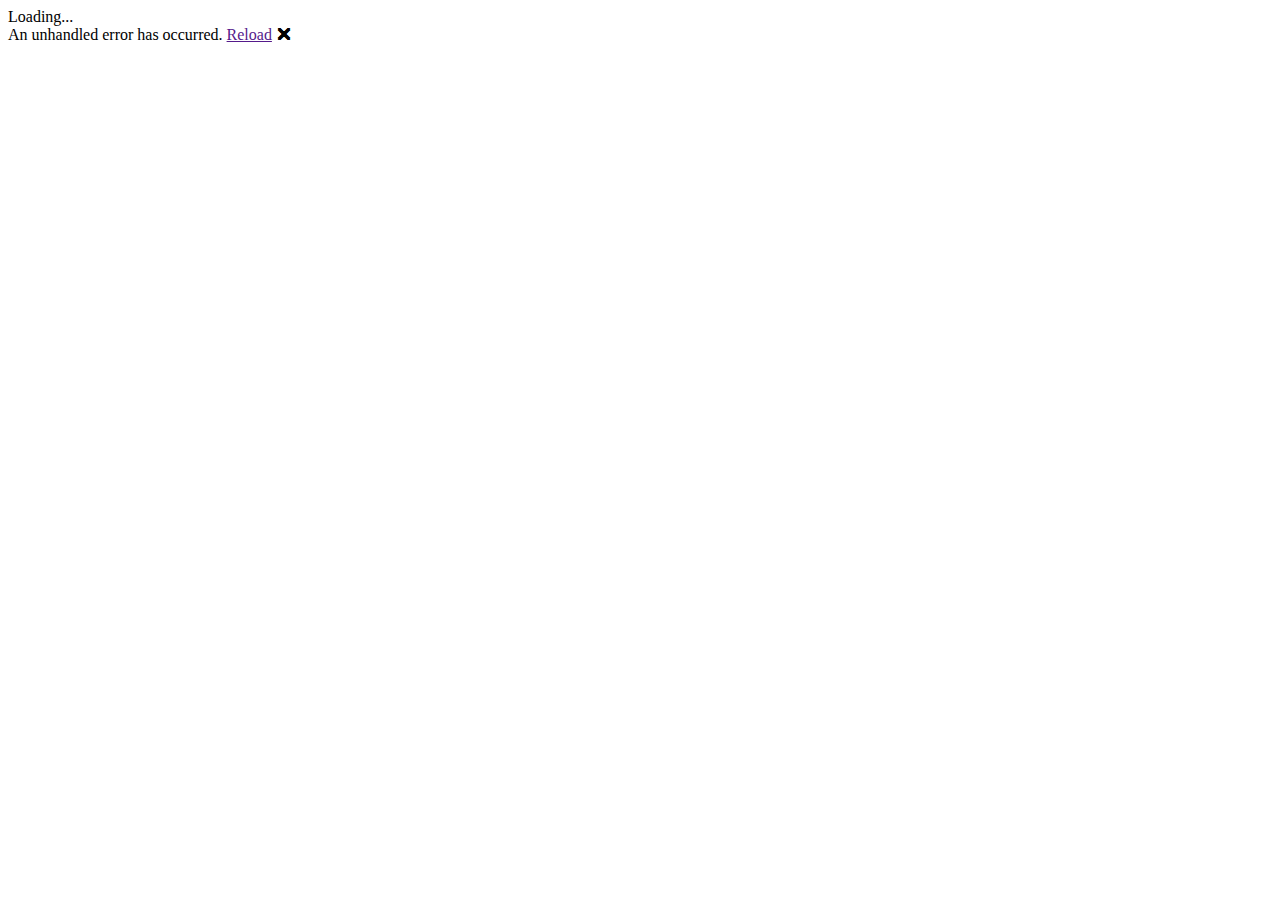
==== index.html @ 57286ee7 "Try deploying" ====
<!DOCTYPE html>
<html>

<head>
    <meta charset="utf-8" />
    <meta name="viewport" content="width=device-width" />
    <title>Visual Studio Snippet Generator</title>
    <base href="/VisualStudioSnippetGenerator/">

    <link rel="stylesheet" href="lib/bootstrap/dist/css/bootstrap.min.css" />
    <link rel="stylesheet" href="lib/ThemesGuide/top-hat/dist/graymor/theme.min.css" />

    <link href="css/site.css" rel="stylesheet" />
</head>

<body class="p-5">
    <app>Loading...</app>

    <!-- Start Single Page Apps for GitHub Pages -->
    <script type="text/javascript">
        // Single Page Apps for GitHub Pages
        // https://github.com/rafrex/spa-github-pages
        // Copyright (c) 2016 Rafael Pedicini, licensed under the MIT License
        // ----------------------------------------------------------------------
        // This script checks to see if a redirect is present in the query string
        // and converts it back into the correct url and adds it to the
        // browser's history using window.history.replaceState(...),
        // which won't cause the browser to attempt to load the new url.
        // When the single page app is loaded further down in this file,
        // the correct url will be waiting in the browser's history for
        // the single page app to route accordingly.
        (function (l) {
            if (l.search) {
                var q = {};
                l.search.slice(1).split('&').forEach(function (v) {
                    var a = v.split('=');
                    q[a[0]] = a.slice(1).join('=').replace(/~and~/g, '&');
                });
                if (q.p !== undefined) {
                    window.history.replaceState(null, null,
                        l.pathname.slice(0, -1) + (q.p || '') +
                        (q.q ? ('?' + q.q) : '') +
                        l.hash
                    );
                }
            }
        }(window.location))
    </script>
    <!-- End Single Page Apps for GitHub Pages -->

    <div id="blazor-error-ui" class="alert alert-danger rounded-0 m-0">
        An unhandled error has occurred.
        <a href="" class="reload">Reload</a>
        <a class="dismiss">🗙</a>
    </div>

    <script src="_framework/blazor.webassembly.js"></script>
    <script src="js/functions.js"></script>
</body>

</html>
---- css/site.css ----
﻿#blazor-error-ui {
    bottom: 0;
    display: none;
    left: 0;
    padding: 0.6rem 1.25rem 0.7rem 1.25rem;
    position: fixed;
    width: 100%;
    z-index: 1000;
}

#blazor-error-ui .dismiss {
    cursor: pointer;
    position: absolute;
    right: 0.75rem;
    top: 0.5rem;
}
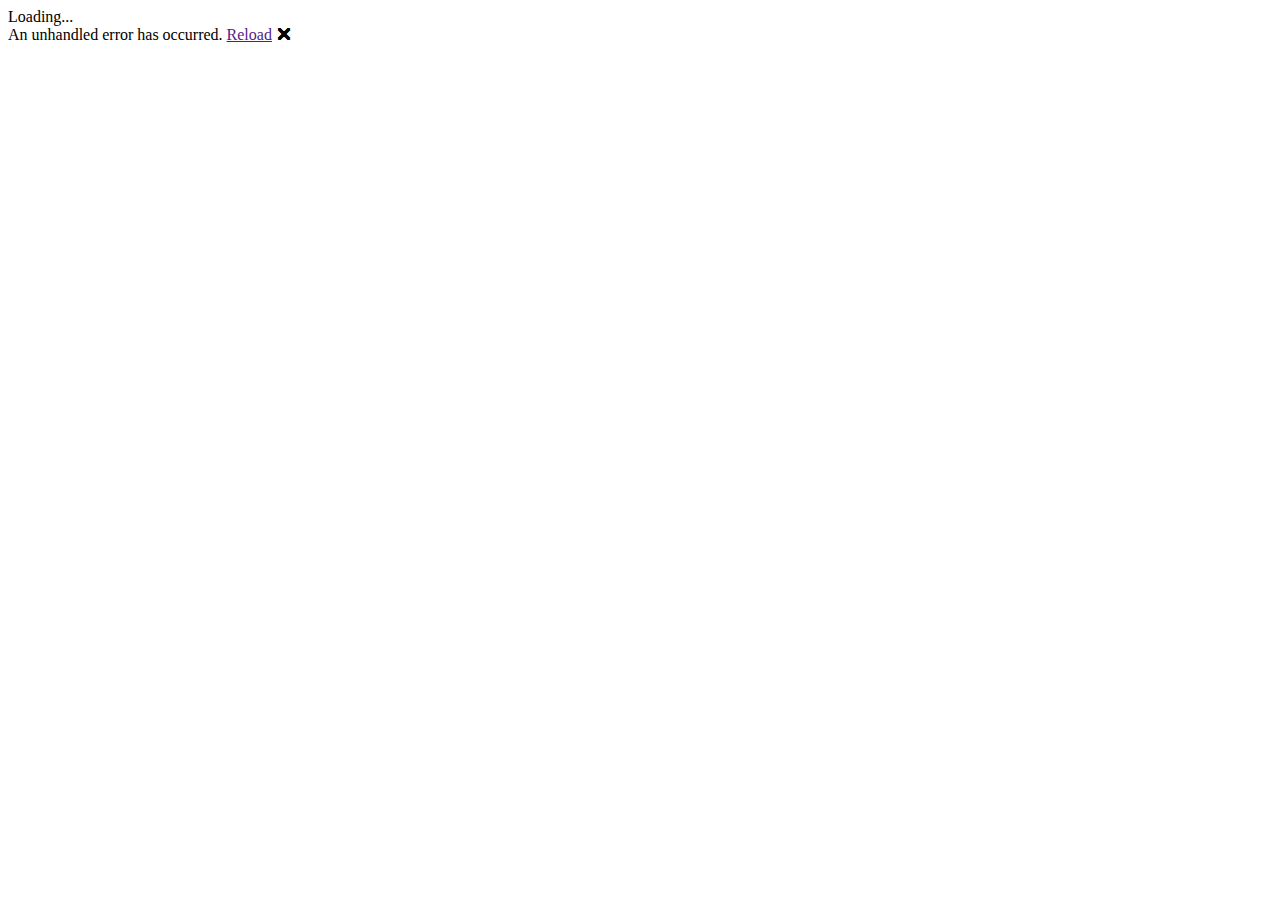
==== commit 66fc1ca8: "Update" ====
--- a/index.html
+++ b/index.html
@@ -9,6 +9,9 @@
 
     <link rel="stylesheet" href="lib/bootstrap/dist/css/bootstrap.min.css" />
     <link rel="stylesheet" href="lib/ThemesGuide/top-hat/dist/graymor/theme.min.css" />
+    <link rel="stylesheet" href="lib/@fortawesome/fontawesome-free/css/all.min.css" />
+
+    <link rel="icon" href="favicon.ico">
 
     <link href="css/site.css" rel="stylesheet" />
 </head>
--- a/lib/@fortawesome/fontawesome-free/css/all.min.css
+++ b/lib/@fortawesome/fontawesome-free/css/all.min.css
@@ -0,0 +1,5 @@
+/*!
+ * Font Awesome Free 5.12.0 by @fontawesome - https://fontawesome.com
+ * License - https://fontawesome.com/license/free (Icons: CC BY 4.0, Fonts: SIL OFL 1.1, Code: MIT License)
+ */
+.fa,.fab,.fad,.fal,.far,.fas{-moz-osx-font-smoothing:grayscale;-webkit-font-smoothing:antialiased;display:inline-block;font-style:normal;font-variant:normal;text-rendering:auto;line-height:1}.fa-lg{font-size:1.33333em;line-height:.75em;vertical-align:-.0667em}.fa-xs{font-size:.75em}.fa-sm{font-size:.875em}.fa-1x{font-size:1em}.fa-2x{font-size:2em}.fa-3x{font-size:3em}.fa-4x{font-size:4em}.fa-5x{font-size:5em}.fa-6x{font-size:6em}.fa-7x{font-size:7em}.fa-8x{font-size:8em}.fa-9x{font-size:9em}.fa-10x{font-size:10em}.fa-fw{text-align:center;width:1.25em}.fa-ul{list-style-type:none;margin-left:2.5em;padding-left:0}.fa-ul>li{position:relative}.fa-li{left:-2em;position:absolute;text-align:center;width:2em;line-height:inherit}.fa-border{border:.08em solid #eee;border-radius:.1em;padding:.2em .25em .15em}.fa-pull-left{float:left}.fa-pull-right{float:right}.fa.fa-pull-left,.fab.fa-pull-left,.fal.fa-pull-left,.far.fa-pull-left,.fas.fa-pull-left{margin-right:.3em}.fa.fa-pull-right,.fab.fa-pull-right,.fal.fa-pull-right,.far.fa-pull-right,.fas.fa-pull-right{margin-left:.3em}.fa-spin{-webkit-animation:fa-spin 2s linear infinite;animation:fa-spin 2s linear infinite}.fa-pulse{-webkit-animation:fa-spin 1s steps(8) infinite;animation:fa-spin 1s steps(8) infinite}@-webkit-keyframes fa-spin{0%{-webkit-transform:rotate(0deg);transform:rotate(0deg)}to{-webkit-transform:rotate(1turn);transform:rotate(1turn)}}@keyframes fa-spin{0%{-webkit-transform:rotate(0deg);transform:rotate(0deg)}to{-webkit-transform:rotate(1turn);transform:rotate(1turn)}}.fa-rotate-90{-ms-filter:"progid:DXImageTransform.Microsoft.BasicImage(rotation=1)";-webkit-transform:rotate(90deg);transform:rotate(90deg)}.fa-rotate-180{-ms-filter:"progid:DXImageTransform.Microsoft.BasicImage(rotation=2)";-webkit-transform:rotate(180deg);transform:rotate(180deg)}.fa-rotate-270{-ms-filter:"progid:DXImageTransform.Microsoft.BasicImage(rotation=3)";-webkit-transform:rotate(270deg);transform:rotate(270deg)}.fa-flip-horizontal{-ms-filter:"progid:DXImageTransform.Microsoft.BasicImage(rotation=0, mirror=1)";-webkit-transform:scaleX(-1);transform:scaleX(-1)}.fa-flip-vertical{-webkit-transform:scaleY(-1);transform:scaleY(-1)}.fa-flip-both,.fa-flip-horizontal.fa-flip-vertical,.fa-flip-vertical{-ms-filter:"progid:DXImageTransform.Microsoft.BasicImage(rotation=2, mirror=1)"}.fa-flip-both,.fa-flip-horizontal.fa-flip-vertical{-webkit-transform:scale(-1);transform:scale(-1)}:root .fa-flip-both,:root .fa-flip-horizontal,:root .fa-flip-vertical,:root .fa-rotate-90,:root .fa-rotate-180,:root .fa-rotate-270{-webkit-filter:none;filter:none}.fa-stack{display:inline-block;height:2em;line-height:2em;position:relative;vertical-align:middle;width:2.5em}.fa-stack-1x,.fa-stack-2x{left:0;position:absolute;text-align:center;width:100%}.fa-stack-1x{line-height:inherit}.fa-stack-2x{font-size:2em}.fa-inverse{color:#fff}.fa-500px:before{content:"\f26e"}.fa-accessible-icon:before{content:"\f368"}.fa-accusoft:before{content:"\f369"}.fa-acquisitions-incorporated:before{content:"\f6af"}.fa-ad:before{content:"\f641"}.fa-address-book:before{content:"\f2b9"}.fa-address-card:before{content:"\f2bb"}.fa-adjust:before{content:"\f042"}.fa-adn:before{content:"\f170"}.fa-adobe:before{content:"\f778"}.fa-adversal:before{content:"\f36a"}.fa-affiliatetheme:before{content:"\f36b"}.fa-air-freshener:before{content:"\f5d0"}.fa-airbnb:before{content:"\f834"}.fa-algolia:before{content:"\f36c"}.fa-align-center:before{content:"\f037"}.fa-align-justify:before{content:"\f039"}.fa-align-left:before{content:"\f036"}.fa-align-right:before{content:"\f038"}.fa-alipay:before{content:"\f642"}.fa-allergies:before{content:"\f461"}.fa-amazon:before{content:"\f270"}.fa-amazon-pay:before{content:"\f42c"}.fa-ambulance:before{content:"\f0f9"}.fa-american-sign-language-interpreting:before{content:"\f2a3"}.fa-amilia:before{content:"\f36d"}.fa-anchor:before{content:"\f13d"}.fa-android:before{content:"\f17b"}.fa-angellist:before{content:"\f209"}.fa-angle-double-down:before{content:"\f103"}.fa-angle-double-left:before{content:"\f100"}.fa-angle-double-right:before{content:"\f101"}.fa-angle-double-up:before{content:"\f102"}.fa-angle-down:before{content:"\f107"}.fa-angle-left:before{content:"\f104"}.fa-angle-right:before{content:"\f105"}.fa-angle-up:before{content:"\f106"}.fa-angry:before{content:"\f556"}.fa-angrycreative:before{content:"\f36e"}.fa-angular:before{content:"\f420"}.fa-ankh:before{content:"\f644"}.fa-app-store:before{content:"\f36f"}.fa-app-store-ios:before{content:"\f370"}.fa-apper:before{content:"\f371"}.fa-apple:before{content:"\f179"}.fa-apple-alt:before{content:"\f5d1"}.fa-apple-pay:before{content:"\f415"}.fa-archive:before{content:"\f187"}.fa-archway:before{content:"\f557"}.fa-arrow-alt-circle-down:before{content:"\f358"}.fa-arrow-alt-circle-left:before{content:"\f359"}.fa-arrow-alt-circle-right:before{content:"\f35a"}.fa-arrow-alt-circle-up:before{content:"\f35b"}.fa-arrow-circle-down:before{content:"\f0ab"}.fa-arrow-circle-left:before{content:"\f0a8"}.fa-arrow-circle-right:before{content:"\f0a9"}.fa-arrow-circle-up:before{content:"\f0aa"}.fa-arrow-down:before{content:"\f063"}.fa-arrow-left:before{content:"\f060"}.fa-arrow-right:before{content:"\f061"}.fa-arrow-up:before{content:"\f062"}.fa-arrows-alt:before{content:"\f0b2"}.fa-arrows-alt-h:before{content:"\f337"}.fa-arrows-alt-v:before{content:"\f338"}.fa-artstation:before{content:"\f77a"}.fa-assistive-listening-systems:before{content:"\f2a2"}.fa-asterisk:before{content:"\f069"}.fa-asymmetrik:before{content:"\f372"}.fa-at:before{content:"\f1fa"}.fa-atlas:before{content:"\f558"}.fa-atlassian:before{content:"\f77b"}.fa-atom:before{content:"\f5d2"}.fa-audible:before{content:"\f373"}.fa-audio-description:before{content:"\f29e"}.fa-autoprefixer:before{content:"\f41c"}.fa-avianex:before{content:"\f374"}.fa-aviato:before{content:"\f421"}.fa-award:before{content:"\f559"}.fa-aws:before{content:"\f375"}.fa-baby:before{content:"\f77c"}.fa-baby-carriage:before{content:"\f77d"}.fa-backspace:before{content:"\f55a"}.fa-backward:before{content:"\f04a"}.fa-bacon:before{content:"\f7e5"}.fa-bahai:before{content:"\f666"}.fa-balance-scale:before{content:"\f24e"}.fa-balance-scale-left:before{content:"\f515"}.fa-balance-scale-right:before{content:"\f516"}.fa-ban:before{content:"\f05e"}.fa-band-aid:before{content:"\f462"}.fa-bandcamp:before{content:"\f2d5"}.fa-barcode:before{content:"\f02a"}.fa-bars:before{content:"\f0c9"}.fa-baseball-ball:before{content:"\f433"}.fa-basketball-ball:before{content:"\f434"}.fa-bath:before{content:"\f2cd"}.fa-battery-empty:before{content:"\f244"}.fa-battery-full:before{content:"\f240"}.fa-battery-half:before{content:"\f242"}.fa-battery-quarter:before{content:"\f243"}.fa-battery-three-quarters:before{content:"\f241"}.fa-battle-net:before{content:"\f835"}.fa-bed:before{content:"\f236"}.fa-beer:before{content:"\f0fc"}.fa-behance:before{content:"\f1b4"}.fa-behance-square:before{content:"\f1b5"}.fa-bell:before{content:"\f0f3"}.fa-bell-slash:before{content:"\f1f6"}.fa-bezier-curve:before{content:"\f55b"}.fa-bible:before{content:"\f647"}.fa-bicycle:before{content:"\f206"}.fa-biking:before{content:"\f84a"}.fa-bimobject:before{content:"\f378"}.fa-binoculars:before{content:"\f1e5"}.fa-biohazard:before{content:"\f780"}.fa-birthday-cake:before{content:"\f1fd"}.fa-bitbucket:before{content:"\f171"}.fa-bitcoin:before{content:"\f379"}.fa-bity:before{content:"\f37a"}.fa-black-tie:before{content:"\f27e"}.fa-blackberry:before{content:"\f37b"}.fa-blender:before{content:"\f517"}.fa-blender-phone:before{content:"\f6b6"}.fa-blind:before{content:"\f29d"}.fa-blog:before{content:"\f781"}.fa-blogger:before{content:"\f37c"}.fa-blogger-b:before{content:"\f37d"}.fa-bluetooth:before{content:"\f293"}.fa-bluetooth-b:before{content:"\f294"}.fa-bold:before{content:"\f032"}.fa-bolt:before{content:"\f0e7"}.fa-bomb:before{content:"\f1e2"}.fa-bone:before{content:"\f5d7"}.fa-bong:before{content:"\f55c"}.fa-book:before{content:"\f02d"}.fa-book-dead:before{content:"\f6b7"}.fa-book-medical:before{content:"\f7e6"}.fa-book-open:before{content:"\f518"}.fa-book-reader:before{content:"\f5da"}.fa-bookmark:before{content:"\f02e"}.fa-bootstrap:before{content:"\f836"}.fa-border-all:before{content:"\f84c"}.fa-border-none:before{content:"\f850"}.fa-border-style:before{content:"\f853"}.fa-bowling-ball:before{content:"\f436"}.fa-box:before{content:"\f466"}.fa-box-open:before{content:"\f49e"}.fa-boxes:before{content:"\f468"}.fa-braille:before{content:"\f2a1"}.fa-brain:before{content:"\f5dc"}.fa-bread-slice:before{content:"\f7ec"}.fa-briefcase:before{content:"\f0b1"}.fa-briefcase-medical:before{content:"\f469"}.fa-broadcast-tower:before{content:"\f519"}.fa-broom:before{content:"\f51a"}.fa-brush:before{content:"\f55d"}.fa-btc:before{content:"\f15a"}.fa-buffer:before{content:"\f837"}.fa-bug:before{content:"\f188"}.fa-building:before{content:"\f1ad"}.fa-bullhorn:before{content:"\f0a1"}.fa-bullseye:before{content:"\f140"}.fa-burn:before{content:"\f46a"}.fa-buromobelexperte:before{content:"\f37f"}.fa-bus:before{content:"\f207"}.fa-bus-alt:before{content:"\f55e"}.fa-business-time:before{content:"\f64a"}.fa-buy-n-large:before{content:"\f8a6"}.fa-buysellads:before{content:"\f20d"}.fa-calculator:before{content:"\f1ec"}.fa-calendar:before{content:"\f133"}.fa-calendar-alt:before{content:"\f073"}.fa-calendar-check:before{content:"\f274"}.fa-calendar-day:before{content:"\f783"}.fa-calendar-minus:before{content:"\f272"}.fa-calendar-plus:before{content:"\f271"}.fa-calendar-times:before{content:"\f273"}.fa-calendar-week:before{content:"\f784"}.fa-camera:before{content:"\f030"}.fa-camera-retro:before{content:"\f083"}.fa-campground:before{content:"\f6bb"}.fa-canadian-maple-leaf:before{content:"\f785"}.fa-candy-cane:before{content:"\f786"}.fa-cannabis:before{content:"\f55f"}.fa-capsules:before{content:"\f46b"}.fa-car:before{content:"\f1b9"}.fa-car-alt:before{content:"\f5de"}.fa-car-battery:before{content:"\f5df"}.fa-car-crash:before{content:"\f5e1"}.fa-car-side:before{content:"\f5e4"}.fa-caravan:before{content:"\f8ff"}.fa-caret-down:before{content:"\f0d7"}.fa-caret-left:before{content:"\f0d9"}.fa-caret-right:before{content:"\f0da"}.fa-caret-square-down:before{content:"\f150"}.fa-caret-square-left:before{content:"\f191"}.fa-caret-square-right:before{content:"\f152"}.fa-caret-square-up:before{content:"\f151"}.fa-caret-up:before{content:"\f0d8"}.fa-carrot:before{content:"\f787"}.fa-cart-arrow-down:before{content:"\f218"}.fa-cart-plus:before{content:"\f217"}.fa-cash-register:before{content:"\f788"}.fa-cat:before{content:"\f6be"}.fa-cc-amazon-pay:before{content:"\f42d"}.fa-cc-amex:before{content:"\f1f3"}.fa-cc-apple-pay:before{content:"\f416"}.fa-cc-diners-club:before{content:"\f24c"}.fa-cc-discover:before{content:"\f1f2"}.fa-cc-jcb:before{content:"\f24b"}.fa-cc-mastercard:before{content:"\f1f1"}.fa-cc-paypal:before{content:"\f1f4"}.fa-cc-stripe:before{content:"\f1f5"}.fa-cc-visa:before{content:"\f1f0"}.fa-centercode:before{content:"\f380"}.fa-centos:before{content:"\f789"}.fa-certificate:before{content:"\f0a3"}.fa-chair:before{content:"\f6c0"}.fa-chalkboard:before{content:"\f51b"}.fa-chalkboard-teacher:before{content:"\f51c"}.fa-charging-station:before{content:"\f5e7"}.fa-chart-area:before{content:"\f1fe"}.fa-chart-bar:before{content:"\f080"}.fa-chart-line:before{content:"\f201"}.fa-chart-pie:before{content:"\f200"}.fa-check:before{content:"\f00c"}.fa-check-circle:before{content:"\f058"}.fa-check-double:before{content:"\f560"}.fa-check-square:before{content:"\f14a"}.fa-cheese:before{content:"\f7ef"}.fa-chess:before{content:"\f439"}.fa-chess-bishop:before{content:"\f43a"}.fa-chess-board:before{content:"\f43c"}.fa-chess-king:before{content:"\f43f"}.fa-chess-knight:before{content:"\f441"}.fa-chess-pawn:before{content:"\f443"}.fa-chess-queen:before{content:"\f445"}.fa-chess-rook:before{content:"\f447"}.fa-chevron-circle-down:before{content:"\f13a"}.fa-chevron-circle-left:before{content:"\f137"}.fa-chevron-circle-right:before{content:"\f138"}.fa-chevron-circle-up:before{content:"\f139"}.fa-chevron-down:before{content:"\f078"}.fa-chevron-left:before{content:"\f053"}.fa-chevron-right:before{content:"\f054"}.fa-chevron-up:before{content:"\f077"}.fa-child:before{content:"\f1ae"}.fa-chrome:before{content:"\f268"}.fa-chromecast:before{content:"\f838"}.fa-church:before{content:"\f51d"}.fa-circle:before{content:"\f111"}.fa-circle-notch:before{content:"\f1ce"}.fa-city:before{content:"\f64f"}.fa-clinic-medical:before{content:"\f7f2"}.fa-clipboard:before{content:"\f328"}.fa-clipboard-check:before{content:"\f46c"}.fa-clipboard-list:before{content:"\f46d"}.fa-clock:before{content:"\f017"}.fa-clone:before{content:"\f24d"}.fa-closed-captioning:before{content:"\f20a"}.fa-cloud:before{content:"\f0c2"}.fa-cloud-download-alt:before{content:"\f381"}.fa-cloud-meatball:before{content:"\f73b"}.fa-cloud-moon:before{content:"\f6c3"}.fa-cloud-moon-rain:before{content:"\f73c"}.fa-cloud-rain:before{content:"\f73d"}.fa-cloud-showers-heavy:before{content:"\f740"}.fa-cloud-sun:before{content:"\f6c4"}.fa-cloud-sun-rain:before{content:"\f743"}.fa-cloud-upload-alt:before{content:"\f382"}.fa-cloudscale:before{content:"\f383"}.fa-cloudsmith:before{content:"\f384"}.fa-cloudversify:before{content:"\f385"}.fa-cocktail:before{content:"\f561"}.fa-code:before{content:"\f121"}.fa-code-branch:before{content:"\f126"}.fa-codepen:before{content:"\f1cb"}.fa-codiepie:before{content:"\f284"}.fa-coffee:before{content:"\f0f4"}.fa-cog:before{content:"\f013"}.fa-cogs:before{content:"\f085"}.fa-coins:before{content:"\f51e"}.fa-columns:before{content:"\f0db"}.fa-comment:before{content:"\f075"}.fa-comment-alt:before{content:"\f27a"}.fa-comment-dollar:before{content:"\f651"}.fa-comment-dots:before{content:"\f4ad"}.fa-comment-medical:before{content:"\f7f5"}.fa-comment-slash:before{content:"\f4b3"}.fa-comments:before{content:"\f086"}.fa-comments-dollar:before{content:"\f653"}.fa-compact-disc:before{content:"\f51f"}.fa-compass:before{content:"\f14e"}.fa-compress:before{content:"\f066"}.fa-compress-alt:before{content:"\f422"}.fa-compress-arrows-alt:before{content:"\f78c"}.fa-concierge-bell:before{content:"\f562"}.fa-confluence:before{content:"\f78d"}.fa-connectdevelop:before{content:"\f20e"}.fa-contao:before{content:"\f26d"}.fa-cookie:before{content:"\f563"}.fa-cookie-bite:before{content:"\f564"}.fa-copy:before{content:"\f0c5"}.fa-copyright:before{content:"\f1f9"}.fa-cotton-bureau:before{content:"\f89e"}.fa-couch:before{content:"\f4b8"}.fa-cpanel:before{content:"\f388"}.fa-creative-commons:before{content:"\f25e"}.fa-creative-commons-by:before{content:"\f4e7"}.fa-creative-commons-nc:before{content:"\f4e8"}.fa-creative-commons-nc-eu:before{content:"\f4e9"}.fa-creative-commons-nc-jp:before{content:"\f4ea"}.fa-creative-commons-nd:before{content:"\f4eb"}.fa-creative-commons-pd:before{content:"\f4ec"}.fa-creative-commons-pd-alt:before{content:"\f4ed"}.fa-creative-commons-remix:before{content:"\f4ee"}.fa-creative-commons-sa:before{content:"\f4ef"}.fa-creative-commons-sampling:before{content:"\f4f0"}.fa-creative-commons-sampling-plus:before{content:"\f4f1"}.fa-creative-commons-share:before{content:"\f4f2"}.fa-creative-commons-zero:before{content:"\f4f3"}.fa-credit-card:before{content:"\f09d"}.fa-critical-role:before{content:"\f6c9"}.fa-crop:before{content:"\f125"}.fa-crop-alt:before{content:"\f565"}.fa-cross:before{content:"\f654"}.fa-crosshairs:before{content:"\f05b"}.fa-crow:before{content:"\f520"}.fa-crown:before{content:"\f521"}.fa-crutch:before{content:"\f7f7"}.fa-css3:before{content:"\f13c"}.fa-css3-alt:before{content:"\f38b"}.fa-cube:before{content:"\f1b2"}.fa-cubes:before{content:"\f1b3"}.fa-cut:before{content:"\f0c4"}.fa-cuttlefish:before{content:"\f38c"}.fa-d-and-d:before{content:"\f38d"}.fa-d-and-d-beyond:before{content:"\f6ca"}.fa-dashcube:before{content:"\f210"}.fa-database:before{content:"\f1c0"}.fa-deaf:before{content:"\f2a4"}.fa-delicious:before{content:"\f1a5"}.fa-democrat:before{content:"\f747"}.fa-deploydog:before{content:"\f38e"}.fa-deskpro:before{content:"\f38f"}.fa-desktop:before{content:"\f108"}.fa-dev:before{content:"\f6cc"}.fa-deviantart:before{content:"\f1bd"}.fa-dharmachakra:before{content:"\f655"}.fa-dhl:before{content:"\f790"}.fa-diagnoses:before{content:"\f470"}.fa-diaspora:before{content:"\f791"}.fa-dice:before{content:"\f522"}.fa-dice-d20:before{content:"\f6cf"}.fa-dice-d6:before{content:"\f6d1"}.fa-dice-five:before{content:"\f523"}.fa-dice-four:before{content:"\f524"}.fa-dice-one:before{content:"\f525"}.fa-dice-six:before{content:"\f526"}.fa-dice-three:before{content:"\f527"}.fa-dice-two:before{content:"\f528"}.fa-digg:before{content:"\f1a6"}.fa-digital-ocean:before{content:"\f391"}.fa-digital-tachograph:before{content:"\f566"}.fa-directions:before{content:"\f5eb"}.fa-discord:before{content:"\f392"}.fa-discourse:before{content:"\f393"}.fa-divide:before{content:"\f529"}.fa-dizzy:before{content:"\f567"}.fa-dna:before{content:"\f471"}.fa-dochub:before{content:"\f394"}.fa-docker:before{content:"\f395"}.fa-dog:before{content:"\f6d3"}.fa-dollar-sign:before{content:"\f155"}.fa-dolly:before{content:"\f472"}.fa-dolly-flatbed:before{content:"\f474"}.fa-donate:before{content:"\f4b9"}.fa-door-closed:before{content:"\f52a"}.fa-door-open:before{content:"\f52b"}.fa-dot-circle:before{content:"\f192"}.fa-dove:before{content:"\f4ba"}.fa-download:before{content:"\f019"}.fa-draft2digital:before{content:"\f396"}.fa-drafting-compass:before{content:"\f568"}.fa-dragon:before{content:"\f6d5"}.fa-draw-polygon:before{content:"\f5ee"}.fa-dribbble:before{content:"\f17d"}.fa-dribbble-square:before{content:"\f397"}.fa-dropbox:before{content:"\f16b"}.fa-drum:before{content:"\f569"}.fa-drum-steelpan:before{content:"\f56a"}.fa-drumstick-bite:before{content:"\f6d7"}.fa-drupal:before{content:"\f1a9"}.fa-dumbbell:before{content:"\f44b"}.fa-dumpster:before{content:"\f793"}.fa-dumpster-fire:before{content:"\f794"}.fa-dungeon:before{content:"\f6d9"}.fa-dyalog:before{content:"\f399"}.fa-earlybirds:before{content:"\f39a"}.fa-ebay:before{content:"\f4f4"}.fa-edge:before{content:"\f282"}.fa-edit:before{content:"\f044"}.fa-egg:before{content:"\f7fb"}.fa-eject:before{content:"\f052"}.fa-elementor:before{content:"\f430"}.fa-ellipsis-h:before{content:"\f141"}.fa-ellipsis-v:before{content:"\f142"}.fa-ello:before{content:"\f5f1"}.fa-ember:before{content:"\f423"}.fa-empire:before{content:"\f1d1"}.fa-envelope:before{content:"\f0e0"}.fa-envelope-open:before{content:"\f2b6"}.fa-envelope-open-text:before{content:"\f658"}.fa-envelope-square:before{content:"\f199"}.fa-envira:before{content:"\f299"}.fa-equals:before{content:"\f52c"}.fa-eraser:before{content:"\f12d"}.fa-erlang:before{content:"\f39d"}.fa-ethereum:before{content:"\f42e"}.fa-ethernet:before{content:"\f796"}.fa-etsy:before{content:"\f2d7"}.fa-euro-sign:before{content:"\f153"}.fa-evernote:before{content:"\f839"}.fa-exchange-alt:before{content:"\f362"}.fa-exclamation:before{content:"\f12a"}.fa-exclamation-circle:before{content:"\f06a"}.fa-exclamation-triangle:before{content:"\f071"}.fa-expand:before{content:"\f065"}.fa-expand-alt:before{content:"\f424"}.fa-expand-arrows-alt:before{content:"\f31e"}.fa-expeditedssl:before{content:"\f23e"}.fa-external-link-alt:before{content:"\f35d"}.fa-external-link-square-alt:before{content:"\f360"}.fa-eye:before{content:"\f06e"}.fa-eye-dropper:before{content:"\f1fb"}.fa-eye-slash:before{content:"\f070"}.fa-facebook:before{content:"\f09a"}.fa-facebook-f:before{content:"\f39e"}.fa-facebook-messenger:before{content:"\f39f"}.fa-facebook-square:before{content:"\f082"}.fa-fan:before{content:"\f863"}.fa-fantasy-flight-games:before{content:"\f6dc"}.fa-fast-backward:before{content:"\f049"}.fa-fast-forward:before{content:"\f050"}.fa-fax:before{content:"\f1ac"}.fa-feather:before{content:"\f52d"}.fa-feather-alt:before{content:"\f56b"}.fa-fedex:before{content:"\f797"}.fa-fedora:before{content:"\f798"}.fa-female:before{content:"\f182"}.fa-fighter-jet:before{content:"\f0fb"}.fa-figma:before{content:"\f799"}.fa-file:before{content:"\f15b"}.fa-file-alt:before{content:"\f15c"}.fa-file-archive:before{content:"\f1c6"}.fa-file-audio:before{content:"\f1c7"}.fa-file-code:before{content:"\f1c9"}.fa-file-contract:before{content:"\f56c"}.fa-file-csv:before{content:"\f6dd"}.fa-file-download:before{content:"\f56d"}.fa-file-excel:before{content:"\f1c3"}.fa-file-export:before{content:"\f56e"}.fa-file-image:before{content:"\f1c5"}.fa-file-import:before{content:"\f56f"}.fa-file-invoice:before{content:"\f570"}.fa-file-invoice-dollar:before{content:"\f571"}.fa-file-medical:before{content:"\f477"}.fa-file-medical-alt:before{content:"\f478"}.fa-file-pdf:before{content:"\f1c1"}.fa-file-powerpoint:before{content:"\f1c4"}.fa-file-prescription:before{content:"\f572"}.fa-file-signature:before{content:"\f573"}.fa-file-upload:before{content:"\f574"}.fa-file-video:before{content:"\f1c8"}.fa-file-word:before{content:"\f1c2"}.fa-fill:before{content:"\f575"}.fa-fill-drip:before{content:"\f576"}.fa-film:before{content:"\f008"}.fa-filter:before{content:"\f0b0"}.fa-fingerprint:before{content:"\f577"}.fa-fire:before{content:"\f06d"}.fa-fire-alt:before{content:"\f7e4"}.fa-fire-extinguisher:before{content:"\f134"}.fa-firefox:before{content:"\f269"}.fa-firefox-browser:before{content:"\f907"}.fa-first-aid:before{content:"\f479"}.fa-first-order:before{content:"\f2b0"}.fa-first-order-alt:before{content:"\f50a"}.fa-firstdraft:before{content:"\f3a1"}.fa-fish:before{content:"\f578"}.fa-fist-raised:before{content:"\f6de"}.fa-flag:before{content:"\f024"}.fa-flag-checkered:before{content:"\f11e"}.fa-flag-usa:before{content:"\f74d"}.fa-flask:before{content:"\f0c3"}.fa-flickr:before{content:"\f16e"}.fa-flipboard:before{content:"\f44d"}.fa-flushed:before{content:"\f579"}.fa-fly:before{content:"\f417"}.fa-folder:before{content:"\f07b"}.fa-folder-minus:before{content:"\f65d"}.fa-folder-open:before{content:"\f07c"}.fa-folder-plus:before{content:"\f65e"}.fa-font:before{content:"\f031"}.fa-font-awesome:before{content:"\f2b4"}.fa-font-awesome-alt:before{content:"\f35c"}.fa-font-awesome-flag:before{content:"\f425"}.fa-font-awesome-logo-full:before{content:"\f4e6"}.fa-fonticons:before{content:"\f280"}.fa-fonticons-fi:before{content:"\f3a2"}.fa-football-ball:before{content:"\f44e"}.fa-fort-awesome:before{content:"\f286"}.fa-fort-awesome-alt:before{content:"\f3a3"}.fa-forumbee:before{content:"\f211"}.fa-forward:before{content:"\f04e"}.fa-foursquare:before{content:"\f180"}.fa-free-code-camp:before{content:"\f2c5"}.fa-freebsd:before{content:"\f3a4"}.fa-frog:before{content:"\f52e"}.fa-frown:before{content:"\f119"}.fa-frown-open:before{content:"\f57a"}.fa-fulcrum:before{content:"\f50b"}.fa-funnel-dollar:before{content:"\f662"}.fa-futbol:before{content:"\f1e3"}.fa-galactic-republic:before{content:"\f50c"}.fa-galactic-senate:before{content:"\f50d"}.fa-gamepad:before{content:"\f11b"}.fa-gas-pump:before{content:"\f52f"}.fa-gavel:before{content:"\f0e3"}.fa-gem:before{content:"\f3a5"}.fa-genderless:before{content:"\f22d"}.fa-get-pocket:before{content:"\f265"}.fa-gg:before{content:"\f260"}.fa-gg-circle:before{content:"\f261"}.fa-ghost:before{content:"\f6e2"}.fa-gift:before{content:"\f06b"}.fa-gifts:before{content:"\f79c"}.fa-git:before{content:"\f1d3"}.fa-git-alt:before{content:"\f841"}.fa-git-square:before{content:"\f1d2"}.fa-github:before{content:"\f09b"}.fa-github-alt:before{content:"\f113"}.fa-github-square:before{content:"\f092"}.fa-gitkraken:before{content:"\f3a6"}.fa-gitlab:before{content:"\f296"}.fa-gitter:before{content:"\f426"}.fa-glass-cheers:before{content:"\f79f"}.fa-glass-martini:before{content:"\f000"}.fa-glass-martini-alt:before{content:"\f57b"}.fa-glass-whiskey:before{content:"\f7a0"}.fa-glasses:before{content:"\f530"}.fa-glide:before{content:"\f2a5"}.fa-glide-g:before{content:"\f2a6"}.fa-globe:before{content:"\f0ac"}.fa-globe-africa:before{content:"\f57c"}.fa-globe-americas:before{content:"\f57d"}.fa-globe-asia:before{content:"\f57e"}.fa-globe-europe:before{content:"\f7a2"}.fa-gofore:before{content:"\f3a7"}.fa-golf-ball:before{content:"\f450"}.fa-goodreads:before{content:"\f3a8"}.fa-goodreads-g:before{content:"\f3a9"}.fa-google:before{content:"\f1a0"}.fa-google-drive:before{content:"\f3aa"}.fa-google-play:before{content:"\f3ab"}.fa-google-plus:before{content:"\f2b3"}.fa-google-plus-g:before{content:"\f0d5"}.fa-google-plus-square:before{content:"\f0d4"}.fa-google-wallet:before{content:"\f1ee"}.fa-gopuram:before{content:"\f664"}.fa-graduation-cap:before{content:"\f19d"}.fa-gratipay:before{content:"\f184"}.fa-grav:before{content:"\f2d6"}.fa-greater-than:before{content:"\f531"}.fa-greater-than-equal:before{content:"\f532"}.fa-grimace:before{content:"\f57f"}.fa-grin:before{content:"\f580"}.fa-grin-alt:before{content:"\f581"}.fa-grin-beam:before{content:"\f582"}.fa-grin-beam-sweat:before{content:"\f583"}.fa-grin-hearts:before{content:"\f584"}.fa-grin-squint:before{content:"\f585"}.fa-grin-squint-tears:before{content:"\f586"}.fa-grin-stars:before{content:"\f587"}.fa-grin-tears:before{content:"\f588"}.fa-grin-tongue:before{content:"\f589"}.fa-grin-tongue-squint:before{content:"\f58a"}.fa-grin-tongue-wink:before{content:"\f58b"}.fa-grin-wink:before{content:"\f58c"}.fa-grip-horizontal:before{content:"\f58d"}.fa-grip-lines:before{content:"\f7a4"}.fa-grip-lines-vertical:before{content:"\f7a5"}.fa-grip-vertical:before{content:"\f58e"}.fa-gripfire:before{content:"\f3ac"}.fa-grunt:before{content:"\f3ad"}.fa-guitar:before{content:"\f7a6"}.fa-gulp:before{content:"\f3ae"}.fa-h-square:before{content:"\f0fd"}.fa-hacker-news:before{content:"\f1d4"}.fa-hacker-news-square:before{content:"\f3af"}.fa-hackerrank:before{content:"\f5f7"}.fa-hamburger:before{content:"\f805"}.fa-hammer:before{content:"\f6e3"}.fa-hamsa:before{content:"\f665"}.fa-hand-holding:before{content:"\f4bd"}.fa-hand-holding-heart:before{content:"\f4be"}.fa-hand-holding-usd:before{content:"\f4c0"}.fa-hand-lizard:before{content:"\f258"}.fa-hand-middle-finger:before{content:"\f806"}.fa-hand-paper:before{content:"\f256"}.fa-hand-peace:before{content:"\f25b"}.fa-hand-point-down:before{content:"\f0a7"}.fa-hand-point-left:before{content:"\f0a5"}.fa-hand-point-right:before{content:"\f0a4"}.fa-hand-point-up:before{content:"\f0a6"}.fa-hand-pointer:before{content:"\f25a"}.fa-hand-rock:before{content:"\f255"}.fa-hand-scissors:before{content:"\f257"}.fa-hand-spock:before{content:"\f259"}.fa-hands:before{content:"\f4c2"}.fa-hands-helping:before{content:"\f4c4"}.fa-handshake:before{content:"\f2b5"}.fa-hanukiah:before{content:"\f6e6"}.fa-hard-hat:before{content:"\f807"}.fa-hashtag:before{content:"\f292"}.fa-hat-cowboy:before{content:"\f8c0"}.fa-hat-cowboy-side:before{content:"\f8c1"}.fa-hat-wizard:before{content:"\f6e8"}.fa-hdd:before{content:"\f0a0"}.fa-heading:before{content:"\f1dc"}.fa-headphones:before{content:"\f025"}.fa-headphones-alt:before{content:"\f58f"}.fa-headset:before{content:"\f590"}.fa-heart:before{content:"\f004"}.fa-heart-broken:before{content:"\f7a9"}.fa-heartbeat:before{content:"\f21e"}.fa-helicopter:before{content:"\f533"}.fa-highlighter:before{content:"\f591"}.fa-hiking:before{content:"\f6ec"}.fa-hippo:before{content:"\f6ed"}.fa-hips:before{content:"\f452"}.fa-hire-a-helper:before{content:"\f3b0"}.fa-history:before{content:"\f1da"}.fa-hockey-puck:before{content:"\f453"}.fa-holly-berry:before{content:"\f7aa"}.fa-home:before{content:"\f015"}.fa-hooli:before{content:"\f427"}.fa-hornbill:before{content:"\f592"}.fa-horse:before{content:"\f6f0"}.fa-horse-head:before{content:"\f7ab"}.fa-hospital:before{content:"\f0f8"}.fa-hospital-alt:before{content:"\f47d"}.fa-hospital-symbol:before{content:"\f47e"}.fa-hot-tub:before{content:"\f593"}.fa-hotdog:before{content:"\f80f"}.fa-hotel:before{content:"\f594"}.fa-hotjar:before{content:"\f3b1"}.fa-hourglass:before{content:"\f254"}.fa-hourglass-end:before{content:"\f253"}.fa-hourglass-half:before{content:"\f252"}.fa-hourglass-start:before{content:"\f251"}.fa-house-damage:before{content:"\f6f1"}.fa-houzz:before{content:"\f27c"}.fa-hryvnia:before{content:"\f6f2"}.fa-html5:before{content:"\f13b"}.fa-hubspot:before{content:"\f3b2"}.fa-i-cursor:before{content:"\f246"}.fa-ice-cream:before{content:"\f810"}.fa-icicles:before{content:"\f7ad"}.fa-icons:before{content:"\f86d"}.fa-id-badge:before{content:"\f2c1"}.fa-id-card:before{content:"\f2c2"}.fa-id-card-alt:before{content:"\f47f"}.fa-ideal:before{content:"\f913"}.fa-igloo:before{content:"\f7ae"}.fa-image:before{content:"\f03e"}.fa-images:before{content:"\f302"}.fa-imdb:before{content:"\f2d8"}.fa-inbox:before{content:"\f01c"}.fa-indent:before{content:"\f03c"}.fa-industry:before{content:"\f275"}.fa-infinity:before{content:"\f534"}.fa-info:before{content:"\f129"}.fa-info-circle:before{content:"\f05a"}.fa-instagram:before{content:"\f16d"}.fa-intercom:before{content:"\f7af"}.fa-internet-explorer:before{content:"\f26b"}.fa-invision:before{content:"\f7b0"}.fa-ioxhost:before{content:"\f208"}.fa-italic:before{content:"\f033"}.fa-itch-io:before{content:"\f83a"}.fa-itunes:before{content:"\f3b4"}.fa-itunes-note:before{content:"\f3b5"}.fa-java:before{content:"\f4e4"}.fa-jedi:before{content:"\f669"}.fa-jedi-order:before{content:"\f50e"}.fa-jenkins:before{content:"\f3b6"}.fa-jira:before{content:"\f7b1"}.fa-joget:before{content:"\f3b7"}.fa-joint:before{content:"\f595"}.fa-joomla:before{content:"\f1aa"}.fa-journal-whills:before{content:"\f66a"}.fa-js:before{content:"\f3b8"}.fa-js-square:before{content:"\f3b9"}.fa-jsfiddle:before{content:"\f1cc"}.fa-kaaba:before{content:"\f66b"}.fa-kaggle:before{content:"\f5fa"}.fa-key:before{content:"\f084"}.fa-keybase:before{content:"\f4f5"}.fa-keyboard:before{content:"\f11c"}.fa-keycdn:before{content:"\f3ba"}.fa-khanda:before{content:"\f66d"}.fa-kickstarter:before{content:"\f3bb"}.fa-kickstarter-k:before{content:"\f3bc"}.fa-kiss:before{content:"\f596"}.fa-kiss-beam:before{content:"\f597"}.fa-kiss-wink-heart:before{content:"\f598"}.fa-kiwi-bird:before{content:"\f535"}.fa-korvue:before{content:"\f42f"}.fa-landmark:before{content:"\f66f"}.fa-language:before{content:"\f1ab"}.fa-laptop:before{content:"\f109"}.fa-laptop-code:before{content:"\f5fc"}.fa-laptop-medical:before{content:"\f812"}.fa-laravel:before{content:"\f3bd"}.fa-lastfm:before{content:"\f202"}.fa-lastfm-square:before{content:"\f203"}.fa-laugh:before{content:"\f599"}.fa-laugh-beam:before{content:"\f59a"}.fa-laugh-squint:before{content:"\f59b"}.fa-laugh-wink:before{content:"\f59c"}.fa-layer-group:before{content:"\f5fd"}.fa-leaf:before{content:"\f06c"}.fa-leanpub:before{content:"\f212"}.fa-lemon:before{content:"\f094"}.fa-less:before{content:"\f41d"}.fa-less-than:before{content:"\f536"}.fa-less-than-equal:before{content:"\f537"}.fa-level-down-alt:before{content:"\f3be"}.fa-level-up-alt:before{content:"\f3bf"}.fa-life-ring:before{content:"\f1cd"}.fa-lightbulb:before{content:"\f0eb"}.fa-line:before{content:"\f3c0"}.fa-link:before{content:"\f0c1"}.fa-linkedin:before{content:"\f08c"}.fa-linkedin-in:before{content:"\f0e1"}.fa-linode:before{content:"\f2b8"}.fa-linux:before{content:"\f17c"}.fa-lira-sign:before{content:"\f195"}.fa-list:before{content:"\f03a"}.fa-list-alt:before{content:"\f022"}.fa-list-ol:before{content:"\f0cb"}.fa-list-ul:before{content:"\f0ca"}.fa-location-arrow:before{content:"\f124"}.fa-lock:before{content:"\f023"}.fa-lock-open:before{content:"\f3c1"}.fa-long-arrow-alt-down:before{content:"\f309"}.fa-long-arrow-alt-left:before{content:"\f30a"}.fa-long-arrow-alt-right:before{content:"\f30b"}.fa-long-arrow-alt-up:before{content:"\f30c"}.fa-low-vision:before{content:"\f2a8"}.fa-luggage-cart:before{content:"\f59d"}.fa-lyft:before{content:"\f3c3"}.fa-magento:before{content:"\f3c4"}.fa-magic:before{content:"\f0d0"}.fa-magnet:before{content:"\f076"}.fa-mail-bulk:before{content:"\f674"}.fa-mailchimp:before{content:"\f59e"}.fa-male:before{content:"\f183"}.fa-mandalorian:before{content:"\f50f"}.fa-map:before{content:"\f279"}.fa-map-marked:before{content:"\f59f"}.fa-map-marked-alt:before{content:"\f5a0"}.fa-map-marker:before{content:"\f041"}.fa-map-marker-alt:before{content:"\f3c5"}.fa-map-pin:before{content:"\f276"}.fa-map-signs:before{content:"\f277"}.fa-markdown:before{content:"\f60f"}.fa-marker:before{content:"\f5a1"}.fa-mars:before{content:"\f222"}.fa-mars-double:before{content:"\f227"}.fa-mars-stroke:before{content:"\f229"}.fa-mars-stroke-h:before{content:"\f22b"}.fa-mars-stroke-v:before{content:"\f22a"}.fa-mask:before{content:"\f6fa"}.fa-mastodon:before{content:"\f4f6"}.fa-maxcdn:before{content:"\f136"}.fa-mdb:before{content:"\f8ca"}.fa-medal:before{content:"\f5a2"}.fa-medapps:before{content:"\f3c6"}.fa-medium:before{content:"\f23a"}.fa-medium-m:before{content:"\f3c7"}.fa-medkit:before{content:"\f0fa"}.fa-medrt:before{content:"\f3c8"}.fa-meetup:before{content:"\f2e0"}.fa-megaport:before{content:"\f5a3"}.fa-meh:before{content:"\f11a"}.fa-meh-blank:before{content:"\f5a4"}.fa-meh-rolling-eyes:before{content:"\f5a5"}.fa-memory:before{content:"\f538"}.fa-mendeley:before{content:"\f7b3"}.fa-menorah:before{content:"\f676"}.fa-mercury:before{content:"\f223"}.fa-meteor:before{content:"\f753"}.fa-microblog:before{content:"\f91a"}.fa-microchip:before{content:"\f2db"}.fa-microphone:before{content:"\f130"}.fa-microphone-alt:before{content:"\f3c9"}.fa-microphone-alt-slash:before{content:"\f539"}.fa-microphone-slash:before{content:"\f131"}.fa-microscope:before{content:"\f610"}.fa-microsoft:before{content:"\f3ca"}.fa-minus:before{content:"\f068"}.fa-minus-circle:before{content:"\f056"}.fa-minus-square:before{content:"\f146"}.fa-mitten:before{content:"\f7b5"}.fa-mix:before{content:"\f3cb"}.fa-mixcloud:before{content:"\f289"}.fa-mizuni:before{content:"\f3cc"}.fa-mobile:before{content:"\f10b"}.fa-mobile-alt:before{content:"\f3cd"}.fa-modx:before{content:"\f285"}.fa-monero:before{content:"\f3d0"}.fa-money-bill:before{content:"\f0d6"}.fa-money-bill-alt:before{content:"\f3d1"}.fa-money-bill-wave:before{content:"\f53a"}.fa-money-bill-wave-alt:before{content:"\f53b"}.fa-money-check:before{content:"\f53c"}.fa-money-check-alt:before{content:"\f53d"}.fa-monument:before{content:"\f5a6"}.fa-moon:before{content:"\f186"}.fa-mortar-pestle:before{content:"\f5a7"}.fa-mosque:before{content:"\f678"}.fa-motorcycle:before{content:"\f21c"}.fa-mountain:before{content:"\f6fc"}.fa-mouse:before{content:"\f8cc"}.fa-mouse-pointer:before{content:"\f245"}.fa-mug-hot:before{content:"\f7b6"}.fa-music:before{content:"\f001"}.fa-napster:before{content:"\f3d2"}.fa-neos:before{content:"\f612"}.fa-network-wired:before{content:"\f6ff"}.fa-neuter:before{content:"\f22c"}.fa-newspaper:before{content:"\f1ea"}.fa-nimblr:before{content:"\f5a8"}.fa-node:before{content:"\f419"}.fa-node-js:before{content:"\f3d3"}.fa-not-equal:before{content:"\f53e"}.fa-notes-medical:before{content:"\f481"}.fa-npm:before{content:"\f3d4"}.fa-ns8:before{content:"\f3d5"}.fa-nutritionix:before{content:"\f3d6"}.fa-object-group:before{content:"\f247"}.fa-object-ungroup:before{content:"\f248"}.fa-odnoklassniki:before{content:"\f263"}.fa-odnoklassniki-square:before{content:"\f264"}.fa-oil-can:before{content:"\f613"}.fa-old-republic:before{content:"\f510"}.fa-om:before{content:"\f679"}.fa-opencart:before{content:"\f23d"}.fa-openid:before{content:"\f19b"}.fa-opera:before{content:"\f26a"}.fa-optin-monster:before{content:"\f23c"}.fa-orcid:before{content:"\f8d2"}.fa-osi:before{content:"\f41a"}.fa-otter:before{content:"\f700"}.fa-outdent:before{content:"\f03b"}.fa-page4:before{content:"\f3d7"}.fa-pagelines:before{content:"\f18c"}.fa-pager:before{content:"\f815"}.fa-paint-brush:before{content:"\f1fc"}.fa-paint-roller:before{content:"\f5aa"}.fa-palette:before{content:"\f53f"}.fa-palfed:before{content:"\f3d8"}.fa-pallet:before{content:"\f482"}.fa-paper-plane:before{content:"\f1d8"}.fa-paperclip:before{content:"\f0c6"}.fa-parachute-box:before{content:"\f4cd"}.fa-paragraph:before{content:"\f1dd"}.fa-parking:before{content:"\f540"}.fa-passport:before{content:"\f5ab"}.fa-pastafarianism:before{content:"\f67b"}.fa-paste:before{content:"\f0ea"}.fa-patreon:before{content:"\f3d9"}.fa-pause:before{content:"\f04c"}.fa-pause-circle:before{content:"\f28b"}.fa-paw:before{content:"\f1b0"}.fa-paypal:before{content:"\f1ed"}.fa-peace:before{content:"\f67c"}.fa-pen:before{content:"\f304"}.fa-pen-alt:before{content:"\f305"}.fa-pen-fancy:before{content:"\f5ac"}.fa-pen-nib:before{content:"\f5ad"}.fa-pen-square:before{content:"\f14b"}.fa-pencil-alt:before{content:"\f303"}.fa-pencil-ruler:before{content:"\f5ae"}.fa-penny-arcade:before{content:"\f704"}.fa-people-carry:before{content:"\f4ce"}.fa-pepper-hot:before{content:"\f816"}.fa-percent:before{content:"\f295"}.fa-percentage:before{content:"\f541"}.fa-periscope:before{content:"\f3da"}.fa-person-booth:before{content:"\f756"}.fa-phabricator:before{content:"\f3db"}.fa-phoenix-framework:before{content:"\f3dc"}.fa-phoenix-squadron:before{content:"\f511"}.fa-phone:before{content:"\f095"}.fa-phone-alt:before{content:"\f879"}.fa-phone-slash:before{content:"\f3dd"}.fa-phone-square:before{content:"\f098"}.fa-phone-square-alt:before{content:"\f87b"}.fa-phone-volume:before{content:"\f2a0"}.fa-photo-video:before{content:"\f87c"}.fa-php:before{content:"\f457"}.fa-pied-piper:before{content:"\f2ae"}.fa-pied-piper-alt:before{content:"\f1a8"}.fa-pied-piper-hat:before{content:"\f4e5"}.fa-pied-piper-pp:before{content:"\f1a7"}.fa-pied-piper-square:before{content:"\f91e"}.fa-piggy-bank:before{content:"\f4d3"}.fa-pills:before{content:"\f484"}.fa-pinterest:before{content:"\f0d2"}.fa-pinterest-p:before{content:"\f231"}.fa-pinterest-square:before{content:"\f0d3"}.fa-pizza-slice:before{content:"\f818"}.fa-place-of-worship:before{content:"\f67f"}.fa-plane:before{content:"\f072"}.fa-plane-arrival:before{content:"\f5af"}.fa-plane-departure:before{content:"\f5b0"}.fa-play:before{content:"\f04b"}.fa-play-circle:before{content:"\f144"}.fa-playstation:before{content:"\f3df"}.fa-plug:before{content:"\f1e6"}.fa-plus:before{content:"\f067"}.fa-plus-circle:before{content:"\f055"}.fa-plus-square:before{content:"\f0fe"}.fa-podcast:before{content:"\f2ce"}.fa-poll:before{content:"\f681"}.fa-poll-h:before{content:"\f682"}.fa-poo:before{content:"\f2fe"}.fa-poo-storm:before{content:"\f75a"}.fa-poop:before{content:"\f619"}.fa-portrait:before{content:"\f3e0"}.fa-pound-sign:before{content:"\f154"}.fa-power-off:before{content:"\f011"}.fa-pray:before{content:"\f683"}.fa-praying-hands:before{content:"\f684"}.fa-prescription:before{content:"\f5b1"}.fa-prescription-bottle:before{content:"\f485"}.fa-prescription-bottle-alt:before{content:"\f486"}.fa-print:before{content:"\f02f"}.fa-procedures:before{content:"\f487"}.fa-product-hunt:before{content:"\f288"}.fa-project-diagram:before{content:"\f542"}.fa-pushed:before{content:"\f3e1"}.fa-puzzle-piece:before{content:"\f12e"}.fa-python:before{content:"\f3e2"}.fa-qq:before{content:"\f1d6"}.fa-qrcode:before{content:"\f029"}.fa-question:before{content:"\f128"}.fa-question-circle:before{content:"\f059"}.fa-quidditch:before{content:"\f458"}.fa-quinscape:before{content:"\f459"}.fa-quora:before{content:"\f2c4"}.fa-quote-left:before{content:"\f10d"}.fa-quote-right:before{content:"\f10e"}.fa-quran:before{content:"\f687"}.fa-r-project:before{content:"\f4f7"}.fa-radiation:before{content:"\f7b9"}.fa-radiation-alt:before{content:"\f7ba"}.fa-rainbow:before{content:"\f75b"}.fa-random:before{content:"\f074"}.fa-raspberry-pi:before{content:"\f7bb"}.fa-ravelry:before{content:"\f2d9"}.fa-react:before{content:"\f41b"}.fa-reacteurope:before{content:"\f75d"}.fa-readme:before{content:"\f4d5"}.fa-rebel:before{content:"\f1d0"}.fa-receipt:before{content:"\f543"}.fa-record-vinyl:before{content:"\f8d9"}.fa-recycle:before{content:"\f1b8"}.fa-red-river:before{content:"\f3e3"}.fa-reddit:before{content:"\f1a1"}.fa-reddit-alien:before{content:"\f281"}.fa-reddit-square:before{content:"\f1a2"}.fa-redhat:before{content:"\f7bc"}.fa-redo:before{content:"\f01e"}.fa-redo-alt:before{content:"\f2f9"}.fa-registered:before{content:"\f25d"}.fa-remove-format:before{content:"\f87d"}.fa-renren:before{content:"\f18b"}.fa-reply:before{content:"\f3e5"}.fa-reply-all:before{content:"\f122"}.fa-replyd:before{content:"\f3e6"}.fa-republican:before{content:"\f75e"}.fa-researchgate:before{content:"\f4f8"}.fa-resolving:before{content:"\f3e7"}.fa-restroom:before{content:"\f7bd"}.fa-retweet:before{content:"\f079"}.fa-rev:before{content:"\f5b2"}.fa-ribbon:before{content:"\f4d6"}.fa-ring:before{content:"\f70b"}.fa-road:before{content:"\f018"}.fa-robot:before{content:"\f544"}.fa-rocket:before{content:"\f135"}.fa-rocketchat:before{content:"\f3e8"}.fa-rockrms:before{content:"\f3e9"}.fa-route:before{content:"\f4d7"}.fa-rss:before{content:"\f09e"}.fa-rss-square:before{content:"\f143"}.fa-ruble-sign:before{content:"\f158"}.fa-ruler:before{content:"\f545"}.fa-ruler-combined:before{content:"\f546"}.fa-ruler-horizontal:before{content:"\f547"}.fa-ruler-vertical:before{content:"\f548"}.fa-running:before{content:"\f70c"}.fa-rupee-sign:before{content:"\f156"}.fa-sad-cry:before{content:"\f5b3"}.fa-sad-tear:before{content:"\f5b4"}.fa-safari:before{content:"\f267"}.fa-salesforce:before{content:"\f83b"}.fa-sass:before{content:"\f41e"}.fa-satellite:before{content:"\f7bf"}.fa-satellite-dish:before{content:"\f7c0"}.fa-save:before{content:"\f0c7"}.fa-schlix:before{content:"\f3ea"}.fa-school:before{content:"\f549"}.fa-screwdriver:before{content:"\f54a"}.fa-scribd:before{content:"\f28a"}.fa-scroll:before{content:"\f70e"}.fa-sd-card:before{content:"\f7c2"}.fa-search:before{content:"\f002"}.fa-search-dollar:before{content:"\f688"}.fa-search-location:before{content:"\f689"}.fa-search-minus:before{content:"\f010"}.fa-search-plus:before{content:"\f00e"}.fa-searchengin:before{content:"\f3eb"}.fa-seedling:before{content:"\f4d8"}.fa-sellcast:before{content:"\f2da"}.fa-sellsy:before{content:"\f213"}.fa-server:before{content:"\f233"}.fa-servicestack:before{content:"\f3ec"}.fa-shapes:before{content:"\f61f"}.fa-share:before{content:"\f064"}.fa-share-alt:before{content:"\f1e0"}.fa-share-alt-square:before{content:"\f1e1"}.fa-share-square:before{content:"\f14d"}.fa-shekel-sign:before{content:"\f20b"}.fa-shield-alt:before{content:"\f3ed"}.fa-ship:before{content:"\f21a"}.fa-shipping-fast:before{content:"\f48b"}.fa-shirtsinbulk:before{content:"\f214"}.fa-shoe-prints:before{content:"\f54b"}.fa-shopping-bag:before{content:"\f290"}.fa-shopping-basket:before{content:"\f291"}.fa-shopping-cart:before{content:"\f07a"}.fa-shopware:before{content:"\f5b5"}.fa-shower:before{content:"\f2cc"}.fa-shuttle-van:before{content:"\f5b6"}.fa-sign:before{content:"\f4d9"}.fa-sign-in-alt:before{content:"\f2f6"}.fa-sign-language:before{content:"\f2a7"}.fa-sign-out-alt:before{content:"\f2f5"}.fa-signal:before{content:"\f012"}.fa-signature:before{content:"\f5b7"}.fa-sim-card:before{content:"\f7c4"}.fa-simplybuilt:before{content:"\f215"}.fa-sistrix:before{content:"\f3ee"}.fa-sitemap:before{content:"\f0e8"}.fa-sith:before{content:"\f512"}.fa-skating:before{content:"\f7c5"}.fa-sketch:before{content:"\f7c6"}.fa-skiing:before{content:"\f7c9"}.fa-skiing-nordic:before{content:"\f7ca"}.fa-skull:before{content:"\f54c"}.fa-skull-crossbones:before{content:"\f714"}.fa-skyatlas:before{content:"\f216"}.fa-skype:before{content:"\f17e"}.fa-slack:before{content:"\f198"}.fa-slack-hash:before{content:"\f3ef"}.fa-slash:before{content:"\f715"}.fa-sleigh:before{content:"\f7cc"}.fa-sliders-h:before{content:"\f1de"}.fa-slideshare:before{content:"\f1e7"}.fa-smile:before{content:"\f118"}.fa-smile-beam:before{content:"\f5b8"}.fa-smile-wink:before{content:"\f4da"}.fa-smog:before{content:"\f75f"}.fa-smoking:before{content:"\f48d"}.fa-smoking-ban:before{content:"\f54d"}.fa-sms:before{content:"\f7cd"}.fa-snapchat:before{content:"\f2ab"}.fa-snapchat-ghost:before{content:"\f2ac"}.fa-snapchat-square:before{content:"\f2ad"}.fa-snowboarding:before{content:"\f7ce"}.fa-snowflake:before{content:"\f2dc"}.fa-snowman:before{content:"\f7d0"}.fa-snowplow:before{content:"\f7d2"}.fa-socks:before{content:"\f696"}.fa-solar-panel:before{content:"\f5ba"}.fa-sort:before{content:"\f0dc"}.fa-sort-alpha-down:before{content:"\f15d"}.fa-sort-alpha-down-alt:before{content:"\f881"}.fa-sort-alpha-up:before{content:"\f15e"}.fa-sort-alpha-up-alt:before{content:"\f882"}.fa-sort-amount-down:before{content:"\f160"}.fa-sort-amount-down-alt:before{content:"\f884"}.fa-sort-amount-up:before{content:"\f161"}.fa-sort-amount-up-alt:before{content:"\f885"}.fa-sort-down:before{content:"\f0dd"}.fa-sort-numeric-down:before{content:"\f162"}.fa-sort-numeric-down-alt:before{content:"\f886"}.fa-sort-numeric-up:before{content:"\f163"}.fa-sort-numeric-up-alt:before{content:"\f887"}.fa-sort-up:before{content:"\f0de"}.fa-soundcloud:before{content:"\f1be"}.fa-sourcetree:before{content:"\f7d3"}.fa-spa:before{content:"\f5bb"}.fa-space-shuttle:before{content:"\f197"}.fa-speakap:before{content:"\f3f3"}.fa-speaker-deck:before{content:"\f83c"}.fa-spell-check:before{content:"\f891"}.fa-spider:before{content:"\f717"}.fa-spinner:before{content:"\f110"}.fa-splotch:before{content:"\f5bc"}.fa-spotify:before{content:"\f1bc"}.fa-spray-can:before{content:"\f5bd"}.fa-square:before{content:"\f0c8"}.fa-square-full:before{content:"\f45c"}.fa-square-root-alt:before{content:"\f698"}.fa-squarespace:before{content:"\f5be"}.fa-stack-exchange:before{content:"\f18d"}.fa-stack-overflow:before{content:"\f16c"}.fa-stackpath:before{content:"\f842"}.fa-stamp:before{content:"\f5bf"}.fa-star:before{content:"\f005"}.fa-star-and-crescent:before{content:"\f699"}.fa-star-half:before{content:"\f089"}.fa-star-half-alt:before{content:"\f5c0"}.fa-star-of-david:before{content:"\f69a"}.fa-star-of-life:before{content:"\f621"}.fa-staylinked:before{content:"\f3f5"}.fa-steam:before{content:"\f1b6"}.fa-steam-square:before{content:"\f1b7"}.fa-steam-symbol:before{content:"\f3f6"}.fa-step-backward:before{content:"\f048"}.fa-step-forward:before{content:"\f051"}.fa-stethoscope:before{content:"\f0f1"}.fa-sticker-mule:before{content:"\f3f7"}.fa-sticky-note:before{content:"\f249"}.fa-stop:before{content:"\f04d"}.fa-stop-circle:before{content:"\f28d"}.fa-stopwatch:before{content:"\f2f2"}.fa-store:before{content:"\f54e"}.fa-store-alt:before{content:"\f54f"}.fa-strava:before{content:"\f428"}.fa-stream:before{content:"\f550"}.fa-street-view:before{content:"\f21d"}.fa-strikethrough:before{content:"\f0cc"}.fa-stripe:before{content:"\f429"}.fa-stripe-s:before{content:"\f42a"}.fa-stroopwafel:before{content:"\f551"}.fa-studiovinari:before{content:"\f3f8"}.fa-stumbleupon:before{content:"\f1a4"}.fa-stumbleupon-circle:before{content:"\f1a3"}.fa-subscript:before{content:"\f12c"}.fa-subway:before{content:"\f239"}.fa-suitcase:before{content:"\f0f2"}.fa-suitcase-rolling:before{content:"\f5c1"}.fa-sun:before{content:"\f185"}.fa-superpowers:before{content:"\f2dd"}.fa-superscript:before{content:"\f12b"}.fa-supple:before{content:"\f3f9"}.fa-surprise:before{content:"\f5c2"}.fa-suse:before{content:"\f7d6"}.fa-swatchbook:before{content:"\f5c3"}.fa-swift:before{content:"\f8e1"}.fa-swimmer:before{content:"\f5c4"}.fa-swimming-pool:before{content:"\f5c5"}.fa-symfony:before{content:"\f83d"}.fa-synagogue:before{content:"\f69b"}.fa-sync:before{content:"\f021"}.fa-sync-alt:before{content:"\f2f1"}.fa-syringe:before{content:"\f48e"}.fa-table:before{content:"\f0ce"}.fa-table-tennis:before{content:"\f45d"}.fa-tablet:before{content:"\f10a"}.fa-tablet-alt:before{content:"\f3fa"}.fa-tablets:before{content:"\f490"}.fa-tachometer-alt:before{content:"\f3fd"}.fa-tag:before{content:"\f02b"}.fa-tags:before{content:"\f02c"}.fa-tape:before{content:"\f4db"}.fa-tasks:before{content:"\f0ae"}.fa-taxi:before{content:"\f1ba"}.fa-teamspeak:before{content:"\f4f9"}.fa-teeth:before{content:"\f62e"}.fa-teeth-open:before{content:"\f62f"}.fa-telegram:before{content:"\f2c6"}.fa-telegram-plane:before{content:"\f3fe"}.fa-temperature-high:before{content:"\f769"}.fa-temperature-low:before{content:"\f76b"}.fa-tencent-weibo:before{content:"\f1d5"}.fa-tenge:before{content:"\f7d7"}.fa-terminal:before{content:"\f120"}.fa-text-height:before{content:"\f034"}.fa-text-width:before{content:"\f035"}.fa-th:before{content:"\f00a"}.fa-th-large:before{content:"\f009"}.fa-th-list:before{content:"\f00b"}.fa-the-red-yeti:before{content:"\f69d"}.fa-theater-masks:before{content:"\f630"}.fa-themeco:before{content:"\f5c6"}.fa-themeisle:before{content:"\f2b2"}.fa-thermometer:before{content:"\f491"}.fa-thermometer-empty:before{content:"\f2cb"}.fa-thermometer-full:before{content:"\f2c7"}.fa-thermometer-half:before{content:"\f2c9"}.fa-thermometer-quarter:before{content:"\f2ca"}.fa-thermometer-three-quarters:before{content:"\f2c8"}.fa-think-peaks:before{content:"\f731"}.fa-thumbs-down:before{content:"\f165"}.fa-thumbs-up:before{content:"\f164"}.fa-thumbtack:before{content:"\f08d"}.fa-ticket-alt:before{content:"\f3ff"}.fa-times:before{content:"\f00d"}.fa-times-circle:before{content:"\f057"}.fa-tint:before{content:"\f043"}.fa-tint-slash:before{content:"\f5c7"}.fa-tired:before{content:"\f5c8"}.fa-toggle-off:before{content:"\f204"}.fa-toggle-on:before{content:"\f205"}.fa-toilet:before{content:"\f7d8"}.fa-toilet-paper:before{content:"\f71e"}.fa-toolbox:before{content:"\f552"}.fa-tools:before{content:"\f7d9"}.fa-tooth:before{content:"\f5c9"}.fa-torah:before{content:"\f6a0"}.fa-torii-gate:before{content:"\f6a1"}.fa-tractor:before{content:"\f722"}.fa-trade-federation:before{content:"\f513"}.fa-trademark:before{content:"\f25c"}.fa-traffic-light:before{content:"\f637"}.fa-trailer:before{content:"\f941"}.fa-train:before{content:"\f238"}.fa-tram:before{content:"\f7da"}.fa-transgender:before{content:"\f224"}.fa-transgender-alt:before{content:"\f225"}.fa-trash:before{content:"\f1f8"}.fa-trash-alt:before{content:"\f2ed"}.fa-trash-restore:before{content:"\f829"}.fa-trash-restore-alt:before{content:"\f82a"}.fa-tree:before{content:"\f1bb"}.fa-trello:before{content:"\f181"}.fa-tripadvisor:before{content:"\f262"}.fa-trophy:before{content:"\f091"}.fa-truck:before{content:"\f0d1"}.fa-truck-loading:before{content:"\f4de"}.fa-truck-monster:before{content:"\f63b"}.fa-truck-moving:before{content:"\f4df"}.fa-truck-pickup:before{content:"\f63c"}.fa-tshirt:before{content:"\f553"}.fa-tty:before{content:"\f1e4"}.fa-tumblr:before{content:"\f173"}.fa-tumblr-square:before{content:"\f174"}.fa-tv:before{content:"\f26c"}.fa-twitch:before{content:"\f1e8"}.fa-twitter:before{content:"\f099"}.fa-twitter-square:before{content:"\f081"}.fa-typo3:before{content:"\f42b"}.fa-uber:before{content:"\f402"}.fa-ubuntu:before{content:"\f7df"}.fa-uikit:before{content:"\f403"}.fa-umbraco:before{content:"\f8e8"}.fa-umbrella:before{content:"\f0e9"}.fa-umbrella-beach:before{content:"\f5ca"}.fa-underline:before{content:"\f0cd"}.fa-undo:before{content:"\f0e2"}.fa-undo-alt:before{content:"\f2ea"}.fa-uniregistry:before{content:"\f404"}.fa-unity:before{content:"\f949"}.fa-universal-access:before{content:"\f29a"}.fa-university:before{content:"\f19c"}.fa-unlink:before{content:"\f127"}.fa-unlock:before{content:"\f09c"}.fa-unlock-alt:before{content:"\f13e"}.fa-untappd:before{content:"\f405"}.fa-upload:before{content:"\f093"}.fa-ups:before{content:"\f7e0"}.fa-usb:before{content:"\f287"}.fa-user:before{content:"\f007"}.fa-user-alt:before{content:"\f406"}.fa-user-alt-slash:before{content:"\f4fa"}.fa-user-astronaut:before{content:"\f4fb"}.fa-user-check:before{content:"\f4fc"}.fa-user-circle:before{content:"\f2bd"}.fa-user-clock:before{content:"\f4fd"}.fa-user-cog:before{content:"\f4fe"}.fa-user-edit:before{content:"\f4ff"}.fa-user-friends:before{content:"\f500"}.fa-user-graduate:before{content:"\f501"}.fa-user-injured:before{content:"\f728"}.fa-user-lock:before{content:"\f502"}.fa-user-md:before{content:"\f0f0"}.fa-user-minus:before{content:"\f503"}.fa-user-ninja:before{content:"\f504"}.fa-user-nurse:before{content:"\f82f"}.fa-user-plus:before{content:"\f234"}.fa-user-secret:before{content:"\f21b"}.fa-user-shield:before{content:"\f505"}.fa-user-slash:before{content:"\f506"}.fa-user-tag:before{content:"\f507"}.fa-user-tie:before{content:"\f508"}.fa-user-times:before{content:"\f235"}.fa-users:before{content:"\f0c0"}.fa-users-cog:before{content:"\f509"}.fa-usps:before{content:"\f7e1"}.fa-ussunnah:before{content:"\f407"}.fa-utensil-spoon:before{content:"\f2e5"}.fa-utensils:before{content:"\f2e7"}.fa-vaadin:before{content:"\f408"}.fa-vector-square:before{content:"\f5cb"}.fa-venus:before{content:"\f221"}.fa-venus-double:before{content:"\f226"}.fa-venus-mars:before{content:"\f228"}.fa-viacoin:before{content:"\f237"}.fa-viadeo:before{content:"\f2a9"}.fa-viadeo-square:before{content:"\f2aa"}.fa-vial:before{content:"\f492"}.fa-vials:before{content:"\f493"}.fa-viber:before{content:"\f409"}.fa-video:before{content:"\f03d"}.fa-video-slash:before{content:"\f4e2"}.fa-vihara:before{content:"\f6a7"}.fa-vimeo:before{content:"\f40a"}.fa-vimeo-square:before{content:"\f194"}.fa-vimeo-v:before{content:"\f27d"}.fa-vine:before{content:"\f1ca"}.fa-vk:before{content:"\f189"}.fa-vnv:before{content:"\f40b"}.fa-voicemail:before{content:"\f897"}.fa-volleyball-ball:before{content:"\f45f"}.fa-volume-down:before{content:"\f027"}.fa-volume-mute:before{content:"\f6a9"}.fa-volume-off:before{content:"\f026"}.fa-volume-up:before{content:"\f028"}.fa-vote-yea:before{content:"\f772"}.fa-vr-cardboard:before{content:"\f729"}.fa-vuejs:before{content:"\f41f"}.fa-walking:before{content:"\f554"}.fa-wallet:before{content:"\f555"}.fa-warehouse:before{content:"\f494"}.fa-water:before{content:"\f773"}.fa-wave-square:before{content:"\f83e"}.fa-waze:before{content:"\f83f"}.fa-weebly:before{content:"\f5cc"}.fa-weibo:before{content:"\f18a"}.fa-weight:before{content:"\f496"}.fa-weight-hanging:before{content:"\f5cd"}.fa-weixin:before{content:"\f1d7"}.fa-whatsapp:before{content:"\f232"}.fa-whatsapp-square:before{content:"\f40c"}.fa-wheelchair:before{content:"\f193"}.fa-whmcs:before{content:"\f40d"}.fa-wifi:before{content:"\f1eb"}.fa-wikipedia-w:before{content:"\f266"}.fa-wind:before{content:"\f72e"}.fa-window-close:before{content:"\f410"}.fa-window-maximize:before{content:"\f2d0"}.fa-window-minimize:before{content:"\f2d1"}.fa-window-restore:before{content:"\f2d2"}.fa-windows:before{content:"\f17a"}.fa-wine-bottle:before{content:"\f72f"}.fa-wine-glass:before{content:"\f4e3"}.fa-wine-glass-alt:before{content:"\f5ce"}.fa-wix:before{content:"\f5cf"}.fa-wizards-of-the-coast:before{content:"\f730"}.fa-wolf-pack-battalion:before{content:"\f514"}.fa-won-sign:before{content:"\f159"}.fa-wordpress:before{content:"\f19a"}.fa-wordpress-simple:before{content:"\f411"}.fa-wpbeginner:before{content:"\f297"}.fa-wpexplorer:before{content:"\f2de"}.fa-wpforms:before{content:"\f298"}.fa-wpressr:before{content:"\f3e4"}.fa-wrench:before{content:"\f0ad"}.fa-x-ray:before{content:"\f497"}.fa-xbox:before{content:"\f412"}.fa-xing:before{content:"\f168"}.fa-xing-square:before{content:"\f169"}.fa-y-combinator:before{content:"\f23b"}.fa-yahoo:before{content:"\f19e"}.fa-yammer:before{content:"\f840"}.fa-yandex:before{content:"\f413"}.fa-yandex-international:before{content:"\f414"}.fa-yarn:before{content:"\f7e3"}.fa-yelp:before{content:"\f1e9"}.fa-yen-sign:before{content:"\f157"}.fa-yin-yang:before{content:"\f6ad"}.fa-yoast:before{content:"\f2b1"}.fa-youtube:before{content:"\f167"}.fa-youtube-square:before{content:"\f431"}.fa-zhihu:before{content:"\f63f"}.sr-only{border:0;clip:rect(0,0,0,0);height:1px;margin:-1px;overflow:hidden;padding:0;position:absolute;width:1px}.sr-only-focusable:active,.sr-only-focusable:focus{clip:auto;height:auto;margin:0;overflow:visible;position:static;width:auto}@font-face{font-family:"Font Awesome 5 Brands";font-style:normal;font-weight:normal;font-display:auto;src:url(../webfonts/fa-brands-400.eot);src:url(../webfonts/fa-brands-400.eot?#iefix) format("embedded-opentype"),url(../webfonts/fa-brands-400.woff2) format("woff2"),url(../webfonts/fa-brands-400.woff) format("woff"),url(../webfonts/fa-brands-400.ttf) format("truetype"),url(../webfonts/fa-brands-400.svg#fontawesome) format("svg")}.fab{font-family:"Font Awesome 5 Brands"}@font-face{font-family:"Font Awesome 5 Free";font-style:normal;font-weight:400;font-display:auto;src:url(../webfonts/fa-regular-400.eot);src:url(../webfonts/fa-regular-400.eot?#iefix) format("embedded-opentype"),url(../webfonts/fa-regular-400.woff2) format("woff2"),url(../webfonts/fa-regular-400.woff) format("woff"),url(../webfonts/fa-regular-400.ttf) format("truetype"),url(../webfonts/fa-regular-400.svg#fontawesome) format("svg")}.far{font-weight:400}@font-face{font-family:"Font Awesome 5 Free";font-style:normal;font-weight:900;font-display:auto;src:url(../webfonts/fa-solid-900.eot);src:url(../webfonts/fa-solid-900.eot?#iefix) format("embedded-opentype"),url(../webfonts/fa-solid-900.woff2) format("woff2"),url(../webfonts/fa-solid-900.woff) format("woff"),url(../webfonts/fa-solid-900.ttf) format("truetype"),url(../webfonts/fa-solid-900.svg#fontawesome) format("svg")}.fa,.far,.fas{font-family:"Font Awesome 5 Free"}.fa,.fas{font-weight:900}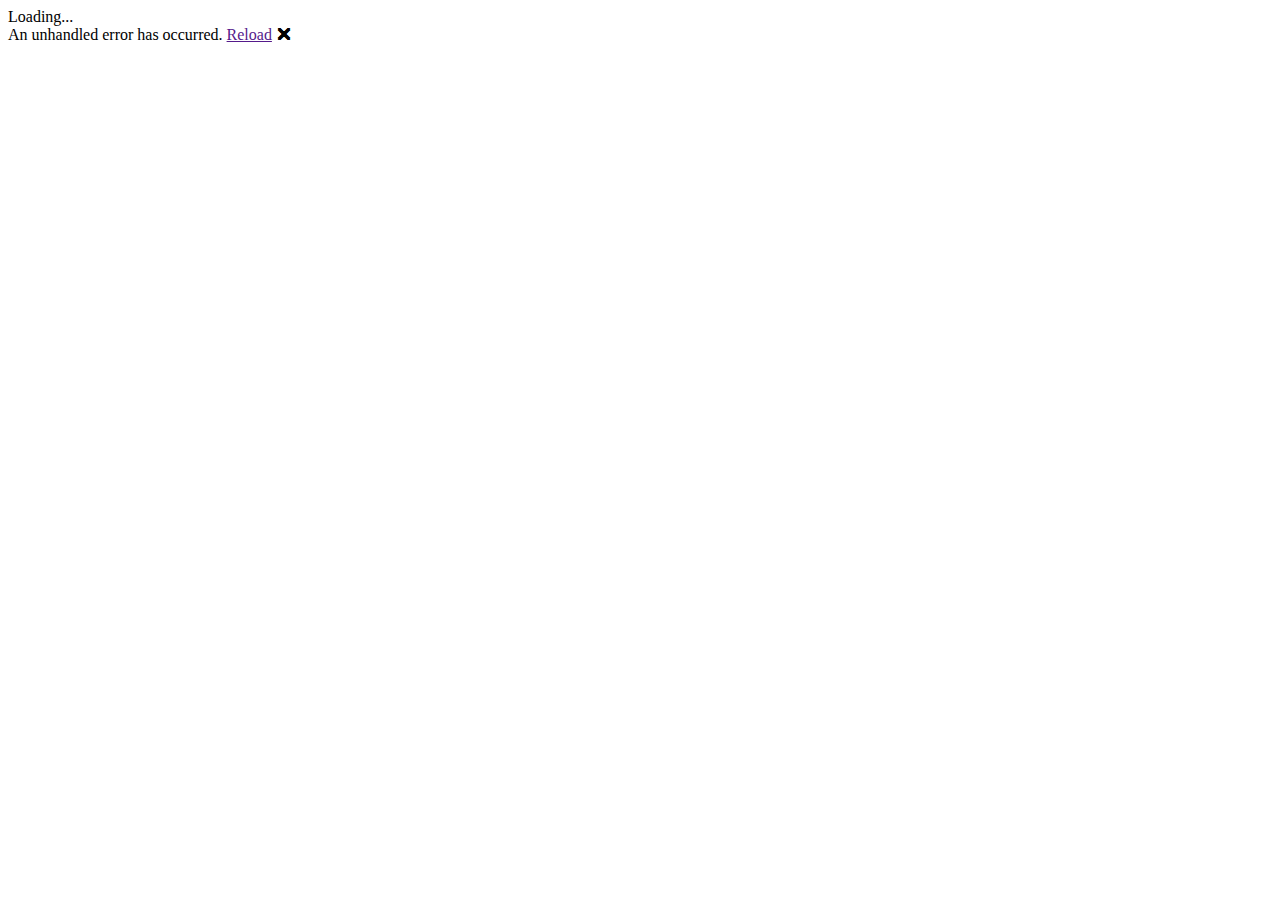
==== commit 3bbfb0eb: "Upload files" ====
--- a/index.html
+++ b/index.html
@@ -7,8 +7,7 @@
     <title>Visual Studio Snippet Generator</title>
     <base href="/VisualStudioSnippetGenerator/">
 
-    <link rel="stylesheet" href="lib/bootstrap/dist/css/bootstrap.min.css" />
-    <link rel="stylesheet" href="lib/ThemesGuide/top-hat/dist/graymor/theme.min.css" />
+    <link rel="stylesheet" href="lib/bootswatch/dist/lux/bootstrap.min.css" />
     <link rel="stylesheet" href="lib/@fortawesome/fontawesome-free/css/all.min.css" />
 
     <link rel="icon" href="favicon.ico">
